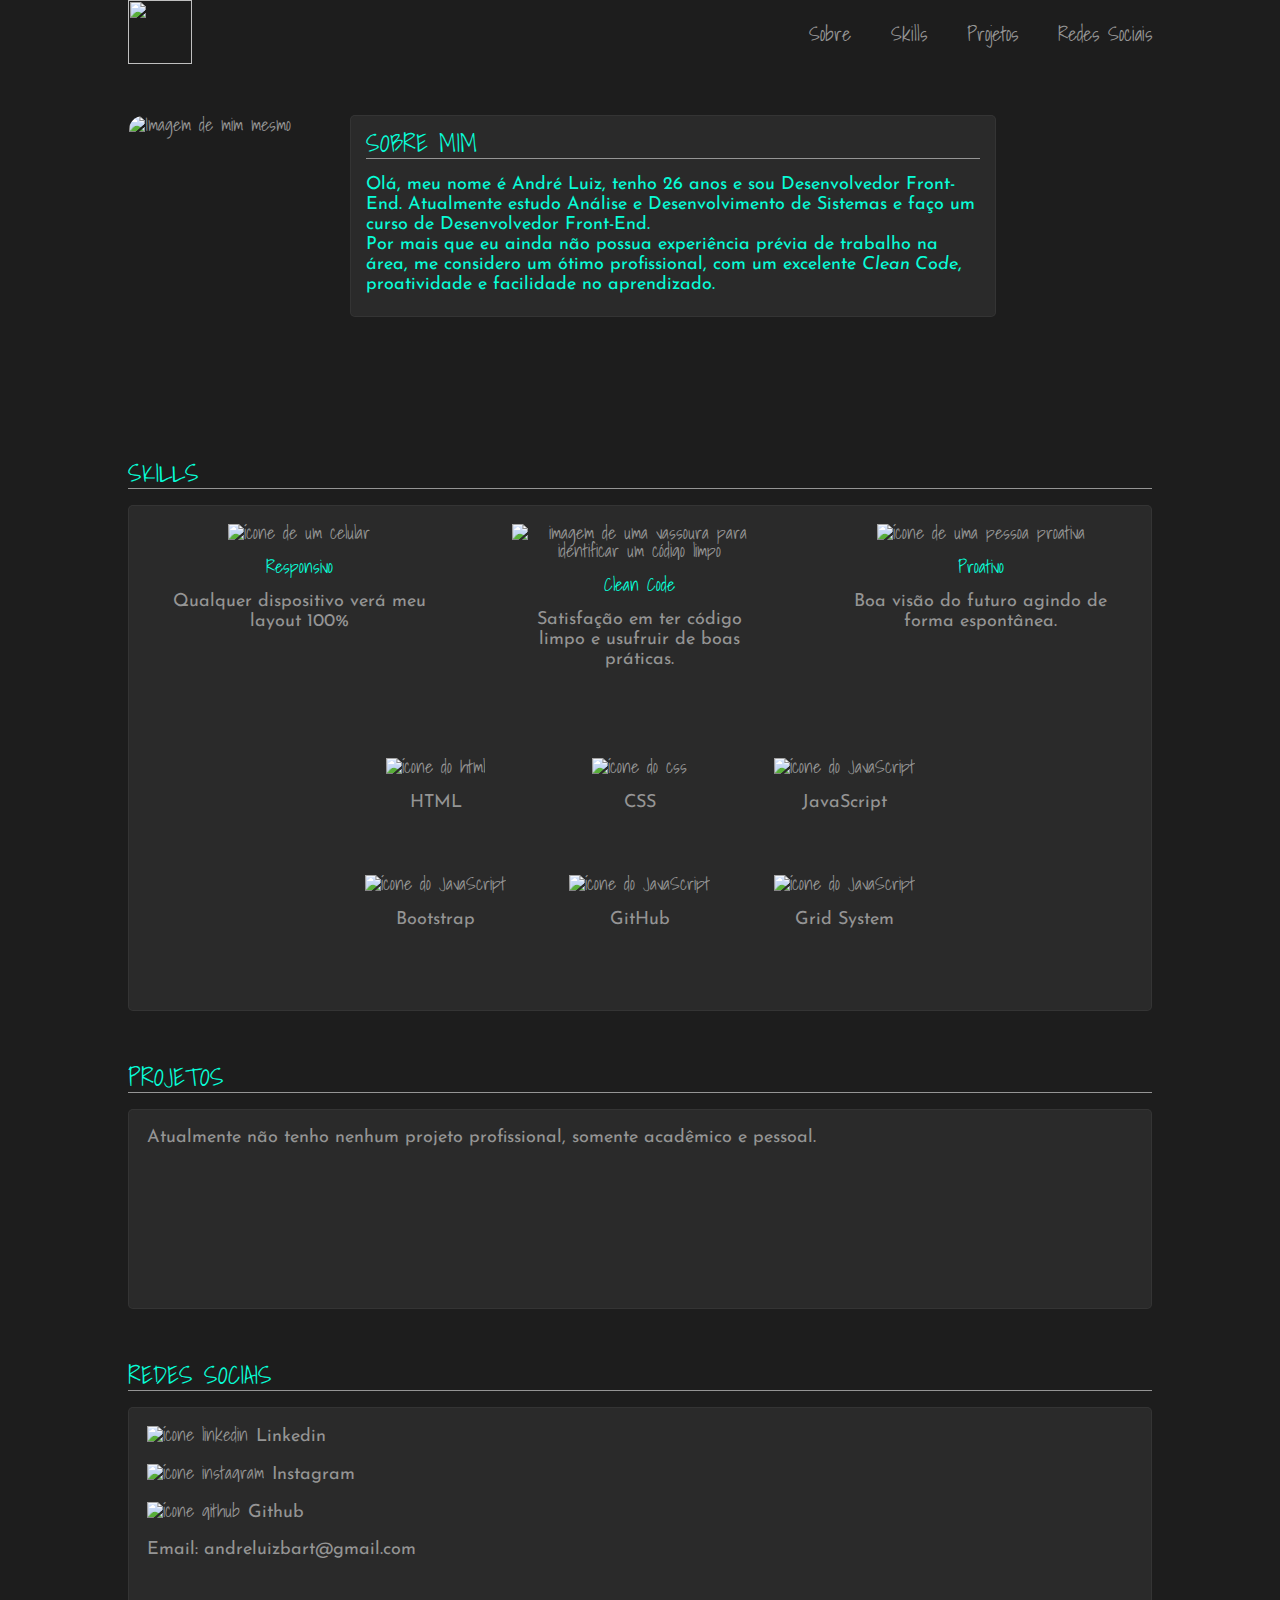
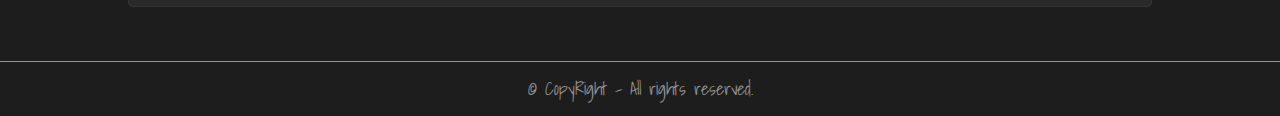
==== portfolio.html @ 041f848f "Commit inicial" ====
<!DOCTYPE html>
<html lang="pt-br">
    <head>
        <meta charset="UTF-8">
        <meta name="viewport" content="width=device-width, initial-scale=1.0">
        <title>André Luiz | Web Design & Development</title>
        <link rel="stylesheet" href="portfolio.css">
        <link rel="icon" href="Imagens/Logos/portfolio-logo.png">
    </head>
    <body>
        <!-- CABECALHO -->
        <header>
            <section class="cabecalho">
                <h1>
                    <img src="imagens/Logos/portfolio-logo.png"></img>
                </h1>
                <nav>
                    <a href="">Sobre</a>
                    <a href="">Skills</a>
                    <a href="">Projetos</a>
                    <a href="">Redes Sociais</a>
                </nav>  
            </section>
           
        </header>

        <!-- CONTEÚDO -->
        <main class="container">
            <!-- SOBRE -->
            <section class="sobre">
                <img src="imagens/Fotos/eu.jpg" alt="Imagem de mim mesmo">
                <article>
                    <h2>SOBRE MIM</h2>
                    <p><span>Olá, meu nome é André Luiz, tenho 26 anos e sou Desenvolvedor Front-End. Atualmente estudo Análise e Desenvolvimento de Sistemas e faço um curso de Desenvolvedor Front-End.</span></p>
                    <p><span>Por mais que eu ainda não possua experiência prévia de trabalho na área, me considero um ótimo profissional, com um excelente <i>Clean Code</i>, proatividade e facilidade no aprendizado.</span></p>
                </article>
            </section>

            <!-- SKILLS -->
            <section class="skills">
                <h2>SKILLS</h2>
                <section class="skills-all">
                    <section class="skills-flex">
                        <article>
                            <img src="imagens/icones/icone-responsivo.png" alt="ícone de um celular">
                            <h3>Responsivo</h3>
                            <p>Qualquer dispositivo verá meu layout 100%</p>
                        </article>

                        <article>
                            <img src="imagens/icones/clean-code-icone.png" alt="imagem de uma vassoura para identificar um código limpo">
                            <h3>Clean Code</h3>
                            <p>Satisfação em ter código limpo e usufruir de boas práticas.</p>
                        </article>

                        <article>
                            <img src="imagens/icones/proativo-icone.png" alt="ícone de uma pessoa proativa">
                            <h3>Proativo</h3>
                            <p>Boa visão do futuro agindo de forma espontânea.</p>
                        </article>
                    </section>
                    <section class="skill-flex1">
                        <article>
                            <img src="imagens/icones/html-icon.png" alt="ícone do html">
                            <h4>HTML</h4>
                        </article>

                        <article>
                            <img src="imagens/icones/css-icon.png" alt="ícone do css">
                            <h4>CSS</h4>
                        </article>

                        <article>
                            <img src="imagens/icones/javascript-icon.png" alt="ícone do JavaScript">
                            <h4>JavaScript</h4>
                        </article>

                        <article>
                            <img src="imagens/icones/bootstrap-icon.png" alt="ícone do JavaScript">
                            <h4>Bootstrap</h4>
                        </article>

                        <article>
                            <img src="imagens/icones/github-icon.png" alt="ícone do JavaScript">
                            <h4>GitHub</h4>
                        </article>

                        <article>
                            <img src="imagens/icones/grid-layout-icon.png" alt="ícone do JavaScript">
                            <h4>Grid System</h4>
                        </article>
                    </section>
                </section>
            </section>

            <!-- PROJETOS -->
            <section class="projetos">
                <h2>PROJETOS</h2>
                <article class="projetos1">
                    <p>Atualmente não tenho nenhum projeto profissional, somente acadêmico e pessoal.</p>
                </article>
            </section>

            <!-- REDES SOCIAIS -->
            <section class="rede-social">
                <h2>REDES SOCIAIS</h2>
                <article class="rede-social1">
                    <article>
                        <img src="imagens/icones/linkedin-icon.png" alt="ícone linkedin">
                        <a class="linkedin" href="https://www.linkedin.com/in/andr%C3%A9-luiz-bartholdy-ribas-811338206/">Linkedin</a>
                    </article>
                    
                    <article>
                        <img src="imagens/icones/instagram-icon.png" alt="ícone instagram">
                        <a class="instagram" href="https://www.instagram.com/aluiz_bart/">Instagram</a>
                    </article>
                    
                    <article>
                        <img src="imagens/icones/github-icon2.png" alt="ícone github">
                        <a class="github" href="https://github.com/AndreBartholdy">Github</a>
                    </article>
                    
                    <p>Email: andreluizbart@gmail.com</p>
                </article>
            </section>
        </main>

        <!-- RODAPÉ -->
        <footer>&copy; CopyRight - All rights reserved.</footer>
    </body>
</html>
---- portfolio.css ----
@import url('https://fonts.googleapis.com/css2?family=Josefin+Sans:wght@300&family=Shadows+Into+Light&display=swap');

html,
body,
div,
span,
iframe,
h1,
h2,
h3,
h4,
h5,
h6,
p,
a,
address,
em,
img,
strong,
u,
ol,
ul,
li,
fieldset,
form,
label,
legend,
table,
tbody,
tfoot,
thead,
tr,
th,
td,
main,
article,
aside, 
figure,
figcaption,
footer,
header,
nav,
section,
time,
audio,
video{
  border:0;
  font-size:100%;
  font:inherit;
  margin:0;
  padding:0;
  vertical-align:baseline;
}
html{scroll-behavior:smooth;}
body{
  background: #1d1d1d;
  /* background: rgb(0,13,36);
  background: linear-gradient(90deg, rgba(0,13,36,1) 0%, rgba(9,118,121,1) 35%, rgba(7,99,92,1) 100%); */
  color:#959595;
  font-family:'Shadows Into Light', cursive;
  font-size:18px;
  line-height:1;
}
ol, 
ul,
li{list-style:none;}
strong{font-weight: bold;}
table{
  border-collapse:collapse;
  border-spacing:0;
  width:100%;
}
a,
a:hover{
  color:#959595;
  text-decoration:none;
  cursor:pointer;
}
:focus{outline:0;}

/* CABECALHO */
header{
    background: #1d1d1d;
    position: sticky;
    top: 0;
}
.cabecalho{
    width: 80%;
    display: flex;
    justify-content: space-between;
    margin: 0 auto;
}
.cabecalho img{
    width: 64px;
    height: 64px;
}
.cabecalho nav{
    display: flex;
    justify-content: space-around;
    gap: 2em;
    font-size: 20px;
    text-align: center;
    align-items: center;
}
nav a:hover{
    color: #08fdd8;
    transition: 0.4s;
}

/* CONTEÚDO */
/* SOBRE */
.container{
    width: 80%;
    margin: 0 auto;
}
p{
    font-family: 'Josefin Sans', sans-serif;
    line-height: 20px;
}
.sobre{
    display: flex;
    margin: 3rem 0 9rem 0;
}
.sobre img{
    width: 200px;
    height: 200px;
    border: solid 1px;
    border-color: #1d1d1d;
    border-radius: 15px;
}
.sobre article{
    width: 60%;
    margin-left: 20px;
    background: rgba(95, 95, 95, 0.2);
    padding: 15px;
    border: solid 1px;
    border-color: rgba(95, 95, 95, 0.2);
    border-radius: 5px;
}
h2{
    border-bottom: solid 1px;
    border-color: #959595;
    margin-bottom: 1rem;
    color: #08fdd8;
    font-size: 25px;
    padding-bottom: 2px;
}
span{color: #08fdd8;}

/* SKILLS */
.skills{margin: 3em 0 3em 0;}
h4{
    font-family: 'Josefin Sans', sans-serif;
    margin-top: 1em;
}
.skills-all{
    background: rgba(95, 95, 95, 0.2);
    border: solid 1px;
    border-color: rgba(95, 95, 95, 0.2);
    border-radius: 5px;
}
.skills-flex, .skill-flex1{
    display: flex;
    height: 13em;
    text-align: center;
    justify-content: space-around;
    flex-wrap: wrap;
}
.skill-flex1{
    width: 60%;
    margin: 0 auto 2em;
}
.skills-flex article{
    width: 25%;
    padding: 1em 0;
}
.skill-flex1 article{
    padding: 1em 0;
    width: 33%;
}
.skill-flex1 img{
    margin: 0 auto;
}
h3{
    margin: 1rem 0;
    color: #08fdd8;
}

/* PROJETOS */
.projetos{margin: 3em 0 3em 0;}
.projetos1, .rede-social1{
    background: rgba(95, 95, 95, 0.2);
    border: solid 1px;
    border-color: rgba(95, 95, 95, 0.2);
    border-radius: 5px;
    height: 10em;
    padding: 1em 0 0 1em;
}

/* REDES SOCIAIS */
.rede-social{margin: 3em 0 3em 0;}
.rede-social1{
    display: flex;
    flex-direction: column;
    gap: 1em;
}
.rede-social1 a{
    width: 6%;
    font-family:'Josefin Sans', sans-serif;
}
.rede-social1 a:hover{
    color: #08fdd8;
    transition: 0.4s;
}

/* RODAPÉ */
footer{
    border-top: solid 1px;
    text-align: center;
    padding: 1em 0;
}

@media screen and (max-width: 1024px){
    .container{max-width: 100%;}
    .cabecalho nav{
        width: 40%;
        gap: 1em;
        margin-right: 1em;
        font-size: 18px;
    }
    .sobre{
        display: block;
        margin: 2em auto 2em;
    }
    .sobre img{
        width: 100%;
        height: 100%;
    }
    .sobre article, .skills-flex, .skills-flex1{
        width: fit-content;
        height: 100%;
        margin: 0;
    }
    .skill-flex1{
        width: 60%;
        display: flex;
        flex-wrap: wrap;
        margin-bottom: 2em;
    }
    .skill-flex1 article{width: 33%;}
}
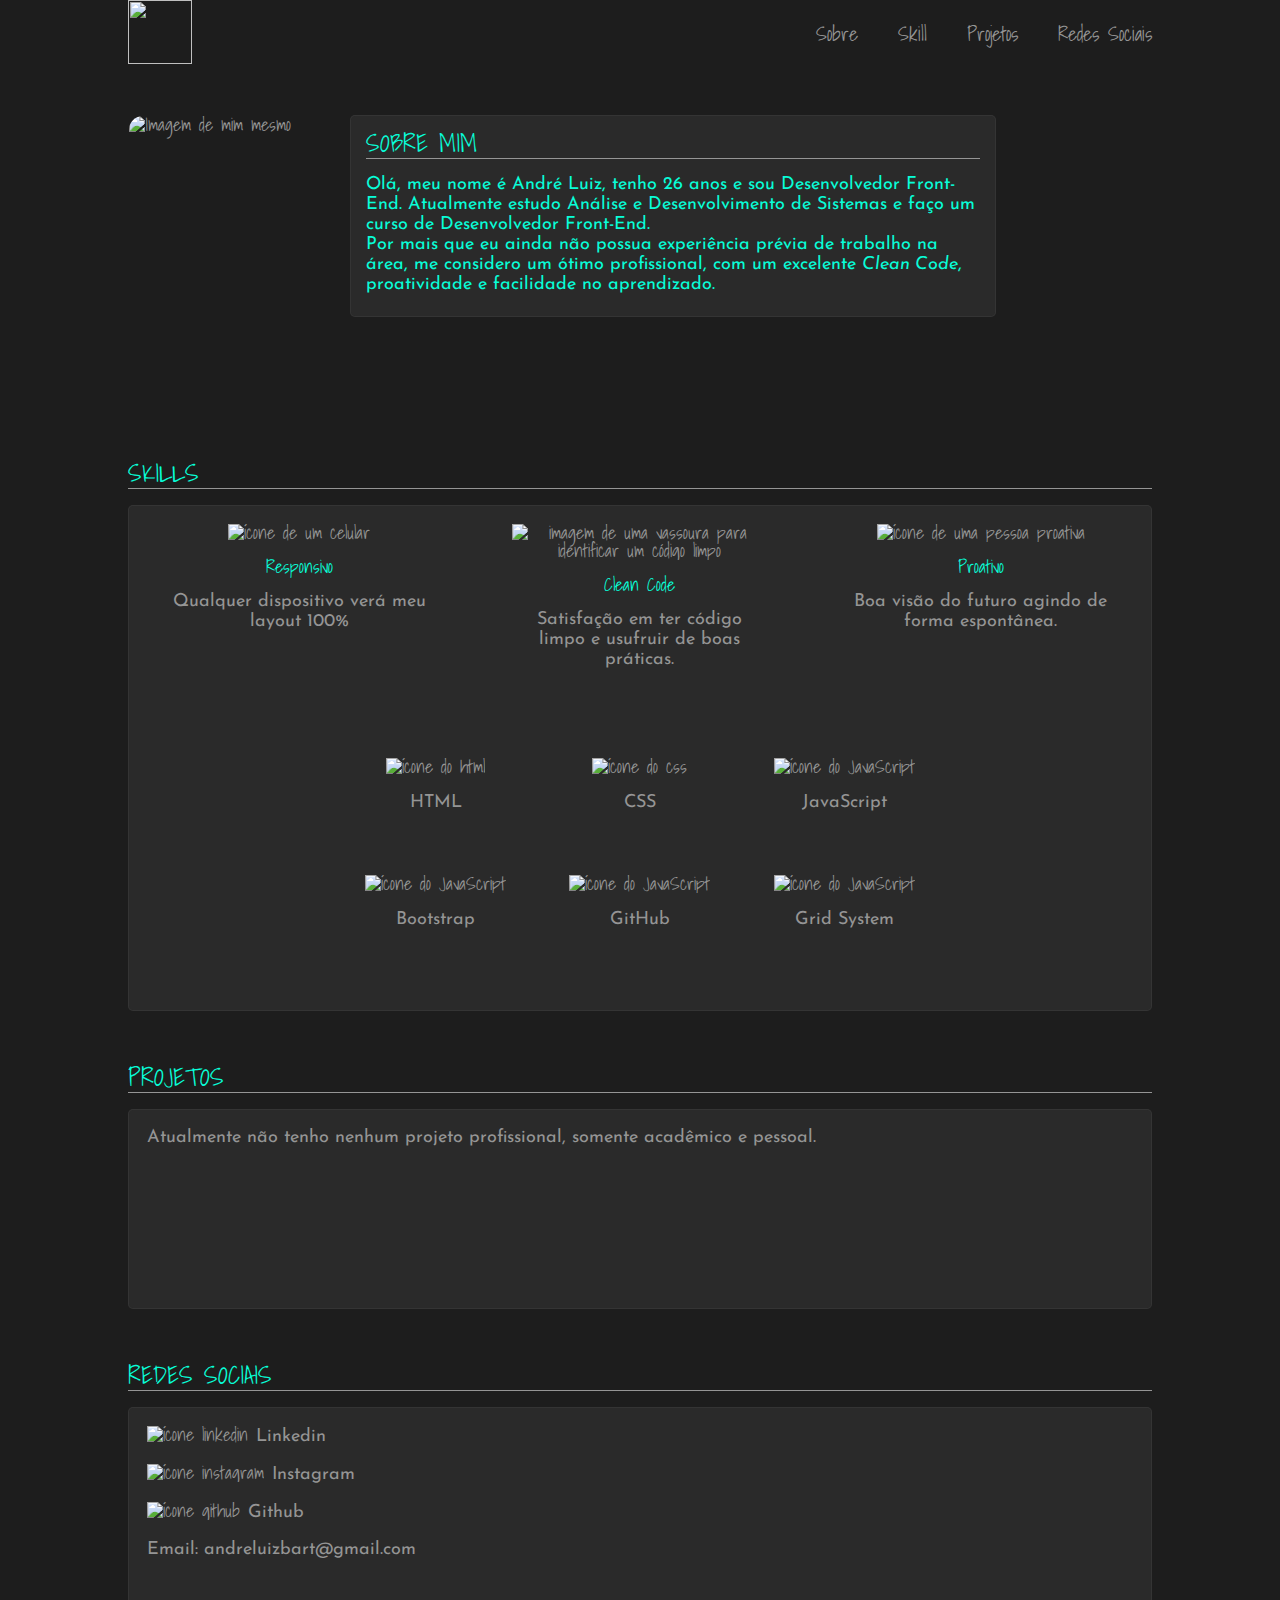
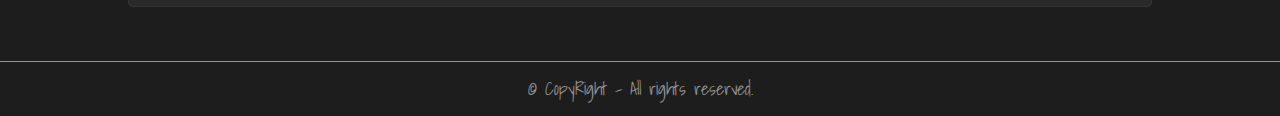
==== commit 00394ace: "teste commit" ====
--- a/portfolio.html
+++ b/portfolio.html
@@ -16,7 +16,7 @@
                 </h1>
                 <nav>
                     <a href="">Sobre</a>
-                    <a href="">Skills</a>
+                    <a href="">Skill</a>
                     <a href="">Projetos</a>
                     <a href="">Redes Sociais</a>
                 </nav>  
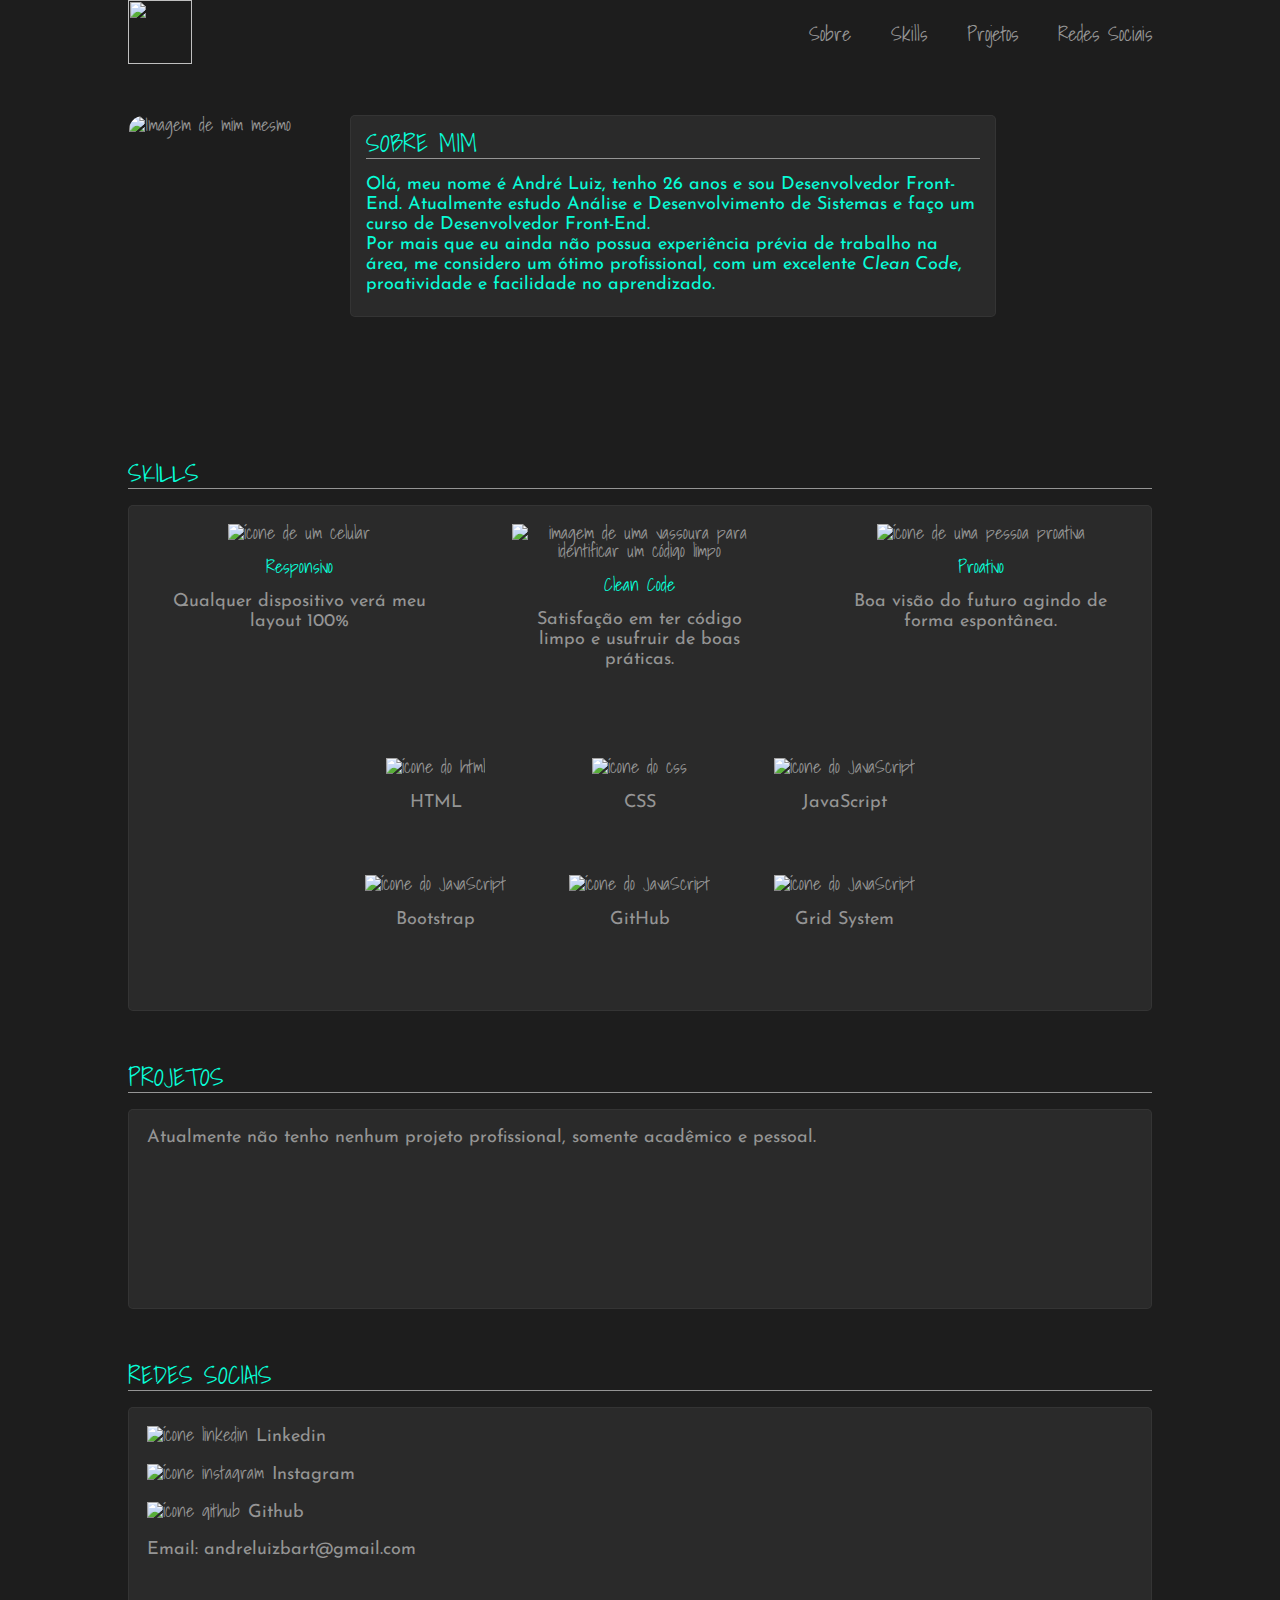
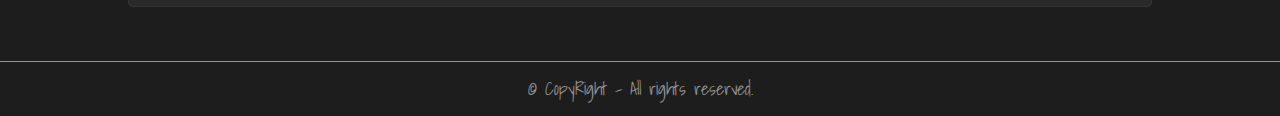
==== commit 3428bc3d: "alteração nome pasta commit" ====
--- a/portfolio.html
+++ b/portfolio.html
@@ -5,18 +5,19 @@
         <meta name="viewport" content="width=device-width, initial-scale=1.0">
         <title>André Luiz | Web Design & Development</title>
         <link rel="stylesheet" href="portfolio.css">
-        <link rel="icon" href="Imagens/Logos/portfolio-logo.png">
+        <link rel="icon" href="imagens/logos/portfolio-logo.png">
+        <base href="/portfolio/">
     </head>
     <body>
         <!-- CABECALHO -->
         <header>
             <section class="cabecalho">
                 <h1>
-                    <img src="imagens/Logos/portfolio-logo.png"></img>
+                    <img src="imagens/logos/portfolio-logo.png"></img>
                 </h1>
                 <nav>
                     <a href="">Sobre</a>
-                    <a href="">Skill</a>
+                    <a href="">Skills</a>
                     <a href="">Projetos</a>
                     <a href="">Redes Sociais</a>
                 </nav>  
@@ -28,7 +29,7 @@
         <main class="container">
             <!-- SOBRE -->
             <section class="sobre">
-                <img src="imagens/Fotos/eu.jpg" alt="Imagem de mim mesmo">
+                <img src="imagens/fotos/eu.jpg" alt="Imagem de mim mesmo">
                 <article>
                     <h2>SOBRE MIM</h2>
                     <p><span>Olá, meu nome é André Luiz, tenho 26 anos e sou Desenvolvedor Front-End. Atualmente estudo Análise e Desenvolvimento de Sistemas e faço um curso de Desenvolvedor Front-End.</span></p>
